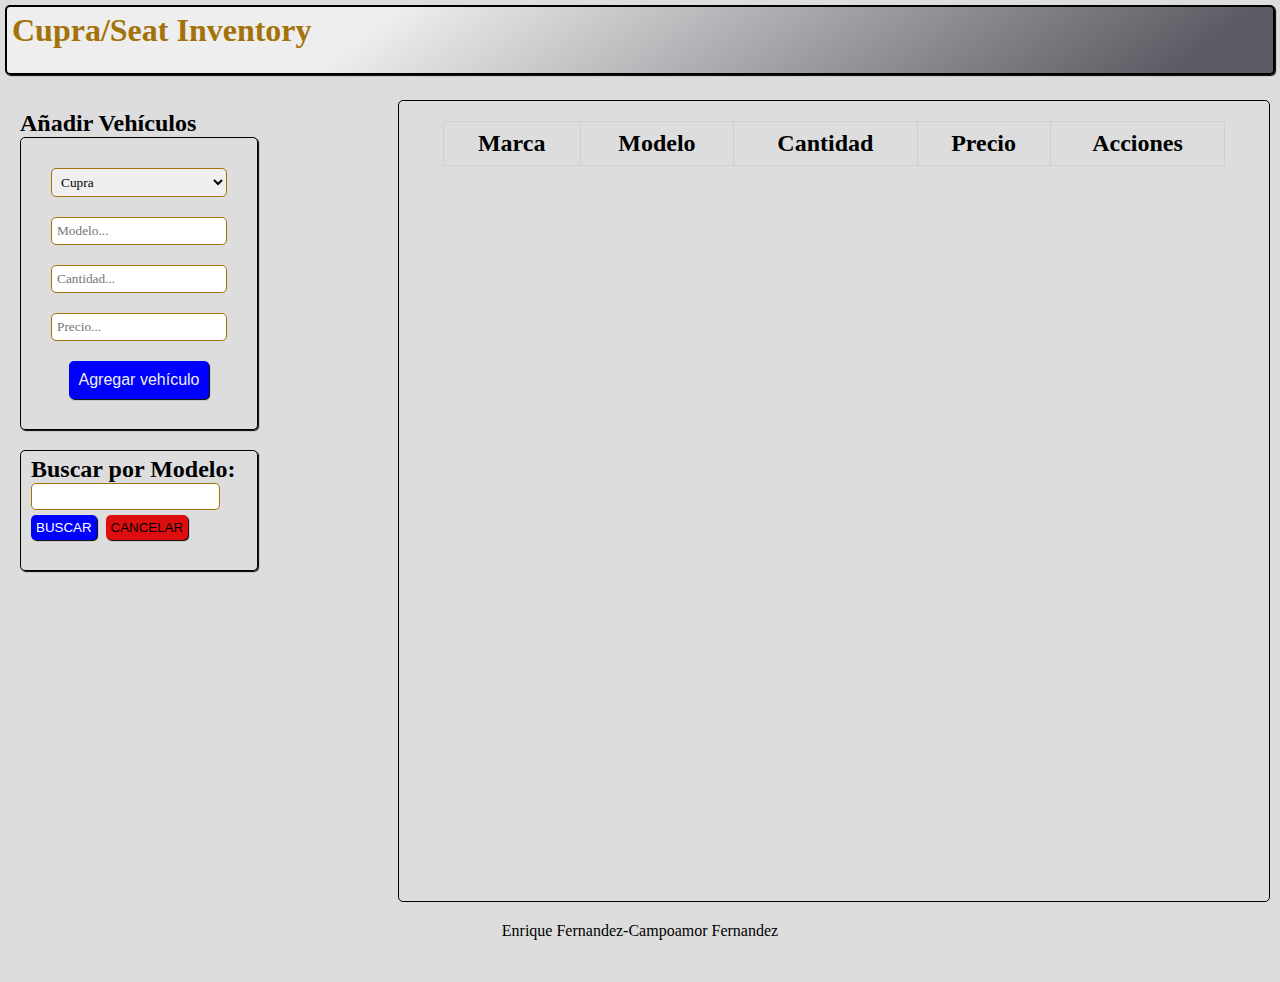
==== index.html @ f317fad5 "Reusada estructura html y creada clases" ====
<!DOCTYPE html>
<html lang="es">

<head>
    <meta charset="UTF-8" />
    <meta name="viewport" content="width=device-width, initial-scale=1.0" />
    <title>Cupra/Seat Inventory</title>
    <link rel="stylesheet" href="/styles/style.css">
</head>

<body>
    <header>
        <h1>Cupra/Seat Inventory</h1>
        <div id="total-template" class="total-costs"></div>
    </header>
    <!--Formulario para añadir productos-->
   
        <aside>
            <h2>Añadir Vehículos</h2>
            <form id="model-form-events">
                
                <select name="model-brand" id="model-brand">
                    <option value="Cupra">Cupra</option>
                    <option value="Seat">Seat</option>
                </select>
                <input type="text" id="model-name" placeholder="Modelo..." required />
                <input type="number" id="model-quantity" placeholder="Cantidad..." required />
                <input type="number" id="model-price" placeholder="Precio..." required />
                <button type="submit" class="add-btn">Agregar vehículo</button>
            </form>
            
            <div class="search">
                <h2>Buscar por Modelo:</h2>
                <input type="search" id="search-input">
                <button type="submit" id="search-btn" class="search-btn">BUSCAR</button>
                <button id="reset-search-btn" class="cancel-btn">CANCELAR</button>
                <div id="search-result" class="search-result-style"></div>
            </div>
            
        </aside>

        <main>
            <table class="inventory-table-styles">
                <tr>
                    <th>Marca</th>
                    <th>Modelo</th>
                    <th>Cantidad</th>
                    <th>Precio</th>
                    <th>Acciones</th>
                </tr>
                <tbody id="clear-table">
 
                </tbody>
            </table>
           
        </main>
        <div id="edit-modal-events" class="edit-modal-styles">
            <div class="modal-content" id="modal-content-events">
                <h3>Editar Vehículo</h3>
                <form class="edit-form" id="editForm">
                    <label for="edit-brand">Marca:</label>
                    <input type="text" name="edit-brand" id="edit-brand">
                    
                    <label for="edit-name">Modelo: </label>
                    <input type="text" id="edit-name" required />
                   
                    <label for="edit-quantity">Cantidad: </label>
                    <input type="number" id="edit-quantity" required />
                    
                    <label for="edit-price">Precio: </label>
                    <input type="number" id="edit-price" required />
                   
                    <button type="submit" class="editBtn"> Enviar</button>
                    
                    <button class="cancel-btn">Cancelar</button>
                </form>
            </div>
        </div>
    
    <footer>
        <p>Enrique Fernandez-Campoamor Fernandez</p>
    </footer>
    <script type="module" src="/scripts/main.js"></script>
</body>

</html>
---- styles/style.css ----
* {
    margin: 0;
    padding: 0;
    
}


body {
    background-color: #ddd;
    display: grid;
    grid-template-columns: 1fr 1fr 1fr 1fr;
    grid-template-rows: 80px 1fr 60px;
    grid-template-areas:
        "header header header header"
        "sidebar main main main"
        "footer footer footer footer"
    ;
    gap: 10px;
    min-height: 100vh;
}

header {
    padding: 5px;
    margin: 5px;
    border: 2px solid black;
    border-radius: 5px;
    box-shadow: 1px 1px 1px black;
    font-family: 'Julius';
    text-align: left;
    background: rgb(238,238,238);
    background: linear-gradient(143deg, rgba(238,238,238,1) 29%, rgba(92,89,98,1) 93%); 
    color: #a37208;
    grid-area: header;
}

aside {
    margin: 10px;
    padding: 10px;
    grid-area: sidebar;
}

aside form {
    display: flex;
    flex-direction: column;
    margin-right: 100px;
    padding: 20px;
    border: 1px solid;
    border-radius: 5px;
    box-shadow: 1px 1px 1px black;
}

aside form input, select{
    font-family: 'Montserrat';
    margin: 10px 10px;
    border-radius: 5px;
    border: 1px solid #a37208;
    outline: none;
    padding: 5px;
}

main {
    margin: 10px;
    border: 1px solid;
    border-radius: 5px;
    grid-area: main;
    min-width: 800px;
    height: 800px;
    overflow-x: hidden;
    overflow-y: auto;
}

footer {
    text-align: center;
    grid-area: footer;

}

.add-btn {
    border: none;
    border-radius: 5px;
    background-color: #0000ff;
    padding: 10px;
    cursor: pointer;
    color: #eee;
    font-size: 1rem;
    margin: 10px auto;
    box-shadow: 1px 1px 1px black;
}

.add-btn:hover {
    background-color: #3434ff;
    box-shadow: none;
    transform: 0.5;
}

.inventory-table-styles {
    border-collapse: collapse;
    border: 1px solid;
    border-radius: 10px;
    width: 90%;
    margin: 20px auto;
}

.inventory-table-styles th,
.inventory-table-styles td {
    border: 1px solid #cccc;
    font-family: 'Montserrat';
    padding: 8px;
    text-align: center;
    font-size: 1.5rem;
}

.total-costs {
    text-align: right;
}

.deleteBtn {
    border: none;
    border-radius: 5px;
    padding: 10px;
    margin-right: 5px;
    cursor: pointer;
    background-color: #df0e0e;
    box-shadow: 1px 1px 1px #000000;
}

.editBtn {
    border: none;
    border-radius: 5px;
    padding: 10px;
    margin-right: 5px;
    cursor: pointer;
    background-color: #0000ff;
    box-shadow: 1px 1px 1px black;
    color: white;
}

.deleteBtn:hover {
    background-color: #ff2727;
    box-shadow: none;
    transform: 0.5;

}

.editBtn:hover {
    background-color: #3434ff;
    box-shadow: none;
    transform: 0.5;
}


.edit-modal-styles {
    display: none;
    position: fixed;
    top: 0;
    left: 0;
    width: 100%;
    height: 100%;
    background-color: rgba(0, 0, 0, 0.5);
}

.modal-content {
    display: flex;
    flex-direction: column;
    background-color: #eee;
    width: 50%;
    height: 40%;
    max-width: 400px;
    margin: 100px auto;
    padding: 20px;
    position: relative;
    border: 1px solid;
    border-radius: 5px;
    box-shadow: 1px 1px 1px black;
}

.edit-form {
    display: flex;
    flex-direction: column;
    margin-right: 10px;
    padding: 20px;
}

.edit-form input {
    margin: 10px 10px;
    border-radius: 5px;
    border: 1px solid #a37208;
    outline: none;
    padding: 5px;
}

.search {
    margin-right: 100px;
    margin-top: 20px;
    padding: 5px 10px 20px 10px;
    border: 1px solid;
    border-radius: 5px;
    box-shadow: 1px 1px 1px black;
}

.search input {
    border-radius: 5px;
    border: 1px solid #a37208;
    outline: none;
    padding: 5px;
}

.search-btn {
    border: none;
    border-radius: 5px;
    padding: 5px;
    margin-right: 5px;
    cursor: pointer;
    background-color: #0000ff;
    box-shadow: 1px 1px 1px black;
    color: white;
}

.search-btn:hover {
    background-color: #3434ff;
    box-shadow: none;
    transform: 0.5;
}

.cancel-btn {
    border: none;
    border-radius: 5px;
    padding: 5px;
    margin: 5px 5px 0 0;
    cursor: pointer;
    background-color: #df0e0e;
    box-shadow: 1px 1px 1px black;
}

.cancel-btn:hover {
    background-color: #ff2727;
    box-shadow: none;
    transform: 0.5;
}

.search-result-style {
    margin-top: 10px;
    color: #df0e0e;
    font-family: 'Julius';
    font-size: 1.1rem;
    font-weight: bold;
}
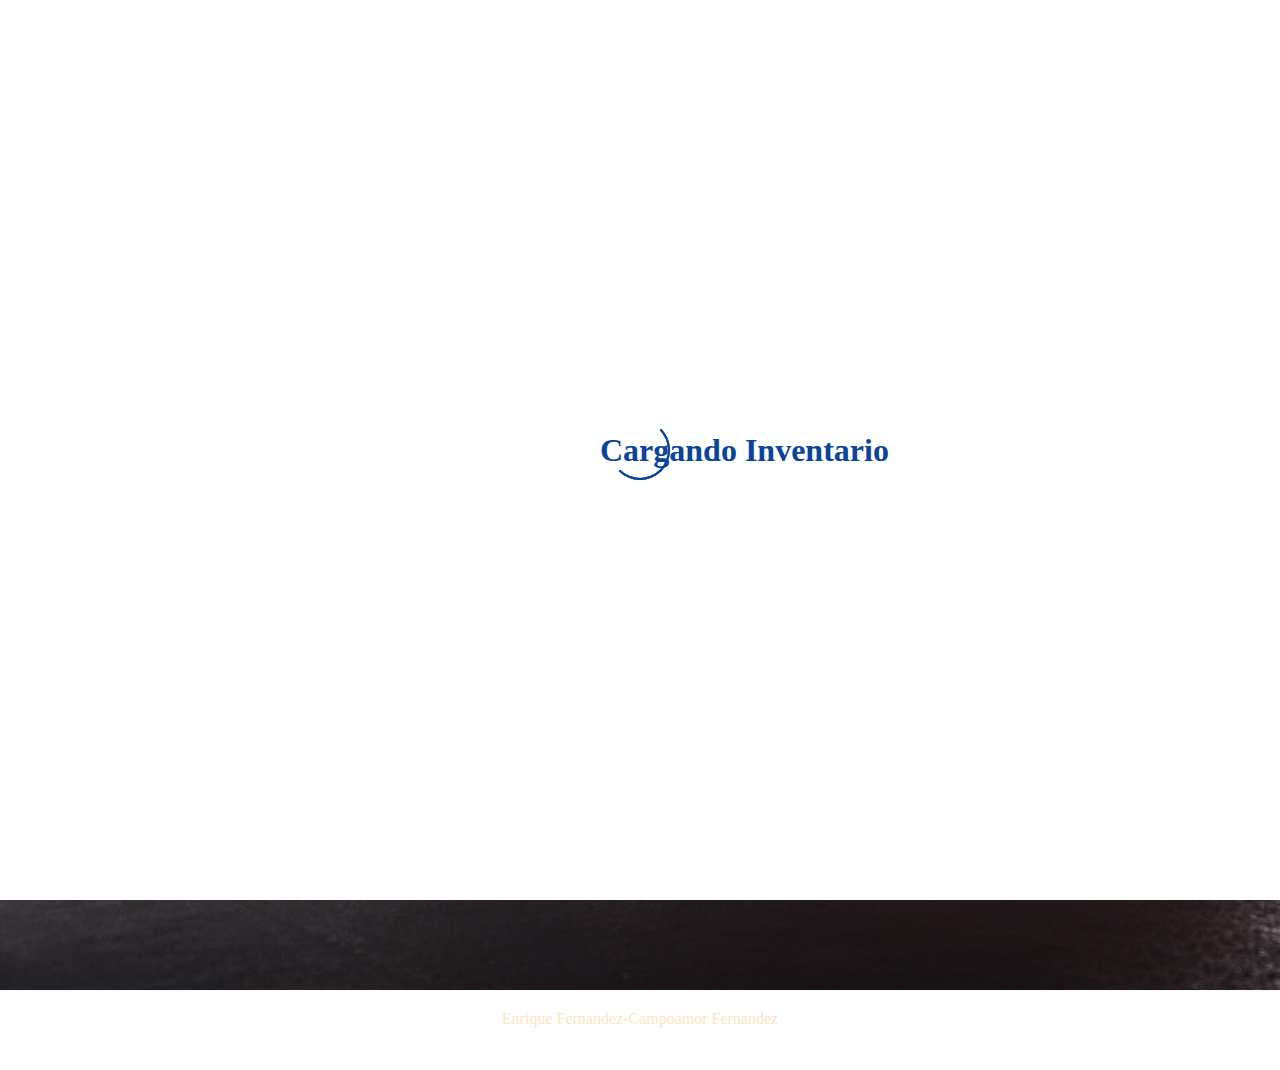
==== commit 0811ac94: "creado el loader al entrar, y buscar producto" ====
--- a/index.html
+++ b/index.html
@@ -1,86 +1,73 @@
 <!DOCTYPE html>
 <html lang="es">
+	<head>
+		<meta charset="UTF-8" />
+		<meta name="viewport" content="width=device-width, initial-scale=1.0" />
+		<title>Cupra/Seat Inventory</title>
+		<link rel="stylesheet" href="/styles/style.css" />
+	</head>
 
-<head>
-    <meta charset="UTF-8" />
-    <meta name="viewport" content="width=device-width, initial-scale=1.0" />
-    <title>Cupra/Seat Inventory</title>
-    <link rel="stylesheet" href="/styles/style.css">
-</head>
+	<body>
+        <div class="loader-page">
+            <h1>Cargando Inventario</h1>
+        </div>
+		<header>
+			<h1>Cupra/Seat Inventory</h1>
+			
+		</header>
+		<!--Formulario para añadir productos-->
+		<main>
+			<table class="inventory-table-styles">
+				<tr>
+					<th>Marca</th>
+					<th>Modelo</th>
+					<th>Cantidad</th>
+					<th>Precio</th>
+					<th>Acciones</th>
+				</tr>
+				<tbody id="clear-table"></tbody>
+			</table>
+		</main>
+        <div class="search">
+			<input type="search" id="search-input" placeholder="Buscar Modelo..." />
+			<button id="reset-search-btn" class="reset-search-btn">  <svg viewBox="0 0 16 16" class="bi bi-arrow-repeat" fill="currentColor" height="16" width="16" xmlns="http://www.w3.org/2000/svg">
+                <path d="M11.534 7h3.932a.25.25 0 0 1 .192.41l-1.966 2.36a.25.25 0 0 1-.384 0l-1.966-2.36a.25.25 0 0 1 .192-.41zm-11 2h3.932a.25.25 0 0 0 .192-.41L2.692 6.23a.25.25 0 0 0-.384 0L.342 8.59A.25.25 0 0 0 .534 9z"></path>
+                <path d="M8 3c-1.552 0-2.94.707-3.857 1.818a.5.5 0 1 1-.771-.636A6.002 6.002 0 0 1 13.917 7H12.9A5.002 5.002 0 0 0 8 3zM3.1 9a5.002 5.002 0 0 0 8.757 2.182.5.5 0 1 1 .771.636A6.002 6.002 0 0 1 2.083 9H3.1z" fill-rule="evenodd"></path>
+              </svg>
+                  Reiniciar Busqueda </button>
+		</div>
+        <div id="total-template" class="total-costs"></div>
+		<aside>
+            
+			<form id="model-form-events">
+                <h2>Añadir Vehículos</h2>
+				<select name="model-brand" id="model-brand">
+					<option value="Cupra">Cupra</option>
+					<option value="Seat">Seat</option>
+				</select>
+				<input type="text" id="model-name" placeholder="Modelo..." required />
+				<input
+					type="number"
+					id="model-quantity"
+					placeholder="Cantidad..."
+					required
+				/>
+				<input
+					type="number"
+					id="model-price"
+					placeholder="Precio..."
+					required
+				/>
+				<button type="submit" class="add-btn" id="add-update-btn">
+					Agregar vehículo
+				</button>
+			</form>
+		</aside>
+		
 
-<body>
-    <header>
-        <h1>Cupra/Seat Inventory</h1>
-        <div id="total-template" class="total-costs"></div>
-    </header>
-    <!--Formulario para añadir productos-->
-   
-        <aside>
-            <h2>Añadir Vehículos</h2>
-            <form id="model-form-events">
-                
-                <select name="model-brand" id="model-brand">
-                    <option value="Cupra">Cupra</option>
-                    <option value="Seat">Seat</option>
-                </select>
-                <input type="text" id="model-name" placeholder="Modelo..." required />
-                <input type="number" id="model-quantity" placeholder="Cantidad..." required />
-                <input type="number" id="model-price" placeholder="Precio..." required />
-                <button type="submit" class="add-btn">Agregar vehículo</button>
-            </form>
-            
-            <div class="search">
-                <h2>Buscar por Modelo:</h2>
-                <input type="search" id="search-input">
-                <button type="submit" id="search-btn" class="search-btn">BUSCAR</button>
-                <button id="reset-search-btn" class="cancel-btn">CANCELAR</button>
-                <div id="search-result" class="search-result-style"></div>
-            </div>
-            
-        </aside>
-
-        <main>
-            <table class="inventory-table-styles">
-                <tr>
-                    <th>Marca</th>
-                    <th>Modelo</th>
-                    <th>Cantidad</th>
-                    <th>Precio</th>
-                    <th>Acciones</th>
-                </tr>
-                <tbody id="clear-table">
- 
-                </tbody>
-            </table>
-           
-        </main>
-        <div id="edit-modal-events" class="edit-modal-styles">
-            <div class="modal-content" id="modal-content-events">
-                <h3>Editar Vehículo</h3>
-                <form class="edit-form" id="editForm">
-                    <label for="edit-brand">Marca:</label>
-                    <input type="text" name="edit-brand" id="edit-brand">
-                    
-                    <label for="edit-name">Modelo: </label>
-                    <input type="text" id="edit-name" required />
-                   
-                    <label for="edit-quantity">Cantidad: </label>
-                    <input type="number" id="edit-quantity" required />
-                    
-                    <label for="edit-price">Precio: </label>
-                    <input type="number" id="edit-price" required />
-                   
-                    <button type="submit" class="editBtn"> Enviar</button>
-                    
-                    <button class="cancel-btn">Cancelar</button>
-                </form>
-            </div>
-        </div>
-    
-    <footer>
-        <p>Enrique Fernandez-Campoamor Fernandez</p>
-    </footer>
-    <script type="module" src="/scripts/main.js"></script>
-</body>
-
-</html>+		<footer>
+			<p>Enrique Fernandez-Campoamor Fernandez</p>
+		</footer>
+		<script type="module" src="/scripts/main.js"></script>
+	</body>
+</html>
--- a/styles/style.css
+++ b/styles/style.css
@@ -3,22 +3,27 @@
 * {
     margin: 0;
     padding: 0;
-    
+    box-sizing: border-box;
 }
 
 
 body {
-    background-color: #ddd;
+    background-image: url(../assets/imgs/background.jpg);
+    background-attachment: fixed;
+    background-repeat: no-repeat;
+    background-position: center;
+    height: 100%;
     display: grid;
     grid-template-columns: 1fr 1fr 1fr 1fr;
-    grid-template-rows: 80px 1fr 60px;
+    grid-template-rows: 80px 80px 1fr 60px;
     grid-template-areas:
         "header header header header"
+        " total search search search"
         "sidebar main main main"
         "footer footer footer footer"
     ;
     gap: 10px;
-    min-height: 100vh;
+    
 }
 
 header {
@@ -30,20 +35,28 @@
     font-family: 'Julius';
     text-align: left;
     background: rgb(238,238,238);
-    background: linear-gradient(143deg, rgba(238,238,238,1) 29%, rgba(92,89,98,1) 93%); 
-    color: #a37208;
+    background: linear-gradient(143deg, rgba(238,238,238,0.2) 29%, rgba(92,89,98,1) 93%); 
+    color: #eee;
+
     grid-area: header;
+}
+.total-costs {
+    margin: 10px;
+    padding: 10px;
+    text-align: right;
+    grid-area: total;
 }
 
 aside {
     margin: 10px;
-    padding: 10px;
+    
     grid-area: sidebar;
 }
 
 aside form {
     display: flex;
     flex-direction: column;
+    background: rgba(238,238,238, 0.2);
     margin-right: 100px;
     padding: 20px;
     border: 1px solid;
@@ -52,192 +65,110 @@
 }
 
 aside form input, select{
-    font-family: 'Montserrat';
+    font-size: 1rem;
     margin: 10px 10px;
     border-radius: 5px;
-    border: 1px solid #a37208;
+    border: 2px solid #000000;
     outline: none;
     padding: 5px;
 }
 
 main {
     margin: 10px;
-    border: 1px solid;
-    border-radius: 5px;
-    grid-area: main;
     min-width: 800px;
     height: 800px;
     overflow-x: hidden;
     overflow-y: auto;
+    grid-area: main;
 }
 
 footer {
+    color: bisque;
     text-align: center;
     grid-area: footer;
-
 }
 
 .add-btn {
+    position: relative;
     border: none;
-    border-radius: 5px;
-    background-color: #0000ff;
-    padding: 10px;
+    background-color:rgb(69, 143, 255);
+    border-radius: 5px;
+    padding: 15px;
     cursor: pointer;
-    color: #eee;
+    background-repeat: no-repeat;
+    width: 154px;
+    height: 49px;
+    color: #fff;
+    
     font-size: 1rem;
     margin: 10px auto;
-    box-shadow: 1px 1px 1px black;
-}
-
-.add-btn:hover {
-    background-color: #3434ff;
-    box-shadow: none;
-    transform: 0.5;
-}
+    box-shadow: 0px 2px 20px rgba(69, 143, 255, 0.712);
+    transition: all .3s ease-in-out;
+    z-index: 1;
+    overflow: hidden;
+}
+
+.add-btn::before {
+    content: '';
+    background-color: rgb(16, 103, 233);
+    width: 0;
+  height: 100%;
+  position: absolute;
+  top: 0;
+  left: 0;
+  z-index: -1;
+  transition: width 700ms ease-in-out;
+  display: inline-block;
+}
+.add-btn:hover::before {
+    width: 100%;
+  }
 
 .inventory-table-styles {
+    
     border-collapse: collapse;
-    border: 1px solid;
+    
     border-radius: 10px;
-    width: 90%;
-    margin: 20px auto;
+    width: 100%;
+    
+    background: rgba(238,238,238, 0.7);
 }
 
 .inventory-table-styles th,
 .inventory-table-styles td {
-    border: 1px solid #cccc;
     font-family: 'Montserrat';
+    width: 20%;
     padding: 8px;
     text-align: center;
     font-size: 1.5rem;
 }
-
-.total-costs {
-    text-align: right;
-}
-
-.deleteBtn {
-    border: none;
+.inventory-table-styles td{
+    border-top: 1px solid #ddd;
+    
+}
+
+.accion-btns{
+    display: flex;
+}
+.search {
+    display: flex;
+    flex-direction: row;
+    align-items: center;
+    justify-content: right;
+    margin: 10px;
+    border: 1px solid;
     border-radius: 5px;
     padding: 10px;
+    grid-area: search;
+}
+
+.search input {
+    border-radius: 5px;
+    border: 1px solid #a37208;
+    width: 300px;
     margin-right: 5px;
-    cursor: pointer;
-    background-color: #df0e0e;
-    box-shadow: 1px 1px 1px #000000;
-}
-
-.editBtn {
-    border: none;
-    border-radius: 5px;
-    padding: 10px;
-    margin-right: 5px;
-    cursor: pointer;
-    background-color: #0000ff;
-    box-shadow: 1px 1px 1px black;
-    color: white;
-}
-
-.deleteBtn:hover {
-    background-color: #ff2727;
-    box-shadow: none;
-    transform: 0.5;
-
-}
-
-.editBtn:hover {
-    background-color: #3434ff;
-    box-shadow: none;
-    transform: 0.5;
-}
-
-
-.edit-modal-styles {
-    display: none;
-    position: fixed;
-    top: 0;
-    left: 0;
-    width: 100%;
-    height: 100%;
-    background-color: rgba(0, 0, 0, 0.5);
-}
-
-.modal-content {
-    display: flex;
-    flex-direction: column;
-    background-color: #eee;
-    width: 50%;
-    height: 40%;
-    max-width: 400px;
-    margin: 100px auto;
-    padding: 20px;
-    position: relative;
-    border: 1px solid;
-    border-radius: 5px;
-    box-shadow: 1px 1px 1px black;
-}
-
-.edit-form {
-    display: flex;
-    flex-direction: column;
-    margin-right: 10px;
-    padding: 20px;
-}
-
-.edit-form input {
-    margin: 10px 10px;
-    border-radius: 5px;
-    border: 1px solid #a37208;
     outline: none;
     padding: 5px;
-}
-
-.search {
-    margin-right: 100px;
-    margin-top: 20px;
-    padding: 5px 10px 20px 10px;
-    border: 1px solid;
-    border-radius: 5px;
-    box-shadow: 1px 1px 1px black;
-}
-
-.search input {
-    border-radius: 5px;
-    border: 1px solid #a37208;
-    outline: none;
-    padding: 5px;
-}
-
-.search-btn {
-    border: none;
-    border-radius: 5px;
-    padding: 5px;
-    margin-right: 5px;
-    cursor: pointer;
-    background-color: #0000ff;
-    box-shadow: 1px 1px 1px black;
-    color: white;
-}
-
-.search-btn:hover {
-    background-color: #3434ff;
-    box-shadow: none;
-    transform: 0.5;
-}
-
-.cancel-btn {
-    border: none;
-    border-radius: 5px;
-    padding: 5px;
-    margin: 5px 5px 0 0;
-    cursor: pointer;
-    background-color: #df0e0e;
-    box-shadow: 1px 1px 1px black;
-}
-
-.cancel-btn:hover {
-    background-color: #ff2727;
-    box-shadow: none;
-    transform: 0.5;
 }
 
 .search-result-style {
@@ -248,3 +179,227 @@
     font-weight: bold;
 }
 
+
+.btn-delete {
+    display: inline-block;
+    width: 40px;
+    height: 40px;
+    border-radius: 50%;
+    background-color: rgb(20, 20, 20);
+    border: none;
+    font-weight: 600;
+    display: flex;
+    align-items: center;
+    justify-content: center;
+    box-shadow: 0px 0px 20px rgba(0, 0, 0, 0.164);
+    cursor: pointer;
+    transition-duration: .3s;
+    overflow: hidden;
+    position: relative;
+  }
+  
+  .svgIcon {
+    width: 12px;
+    transition-duration: .3s;
+  }
+  
+  .svgIcon path {
+    fill: white;
+  }
+  
+  .btn-delete:hover {
+    width: 90px;
+    border-radius: 50px;
+    transition-duration: .3s;
+    background-color: rgb(255, 69, 69);
+    align-items: center;
+  }
+  
+  .btn-delete:hover .svgIcon {
+    width: 50px;
+    transition-duration: .3s;
+    transform: translateY(60%);
+  }
+  
+  .btn-delete::before {
+    position: absolute;
+    top: -20px;
+    content: "Delete";
+    color: white;
+    transition-duration: .3s;
+    font-size: 2px;
+  }
+  
+  .btn-delete:hover::before {
+    font-size: 13px;
+    opacity: 1;
+    transform: translateY(30px);
+    transition-duration: .3s;
+  }
+
+  .btn-edit {
+    display: inline-block;
+    width: 40px;
+    height: 40px;
+    border-radius: 50%;
+    background-color: rgb(20, 20, 20);
+    border: none;
+    font-weight: 600;
+    display: flex;
+    align-items: center;
+    justify-content: center;
+    box-shadow: 0px 0px 20px rgba(0, 0, 0, 0.164);
+    cursor: pointer;
+    transition-duration: 0.3s;
+    overflow: hidden;
+    position: relative;
+    text-decoration: none ;
+  }
+  
+  .edit-svgIcon {
+    width: 17px;
+    transition-duration: 0.3s;
+  }
+  
+  .edit-svgIcon path {
+    fill: white;
+  }
+  
+  .btn-edit:hover {
+    width: 90px;
+    border-radius: 50px;
+    transition-duration: 0.3s;
+    background-color: rgb(69, 143, 255);
+    align-items: center;
+  }
+  
+  .btn-edit:hover .edit-svgIcon {
+    width: 20px;
+    transition-duration: 0.3s;
+    transform: translateY(60%);
+    -webkit-transform: rotate(360deg);
+    -moz-transform: rotate(360deg);
+    -o-transform: rotate(360deg);
+    -ms-transform: rotate(360deg);
+    transform: rotate(360deg);
+  }
+  
+  .btn-editn::before {
+    display: none;
+    content: "Edit";
+    color: white;
+    transition-duration: 0.3s;
+    font-size: 2px;
+  }
+  
+  .btn-edit:hover::before {
+    display: block;
+    padding-right: 10px;
+    font-size: 13px;
+    opacity: 1;
+    transform: translateY(0px);
+    transition-duration: 0.3s;
+  }
+  
+  .reset-search-btn{
+    color: white;
+    background-color:rgb(69, 143, 255);
+    box-shadow: 0px 2px 20px rgba(69, 143, 255, 0.712);
+    font-weight: 500;
+    border-radius: 0.5rem;
+    font-size: 0.8rem;
+    line-height: 0.8rem;
+    padding-left: 1.5rem;
+    padding-right: 1.5rem;
+    padding-top: 0.5rem;
+    padding-bottom: 0.5rem;
+    text-align: center;
+    margin-right: 0.5rem;
+    display: inline-flex;
+    align-items: center;
+    border: none;
+  }
+
+  .reset-search-btn:hover {
+    background-color:rgb(69, 143, 255);
+    cursor: pointer;
+  }
+
+  .reset-search-btn svg {
+    display: inline;
+    width: 1.3rem;
+    height: 1.3rem;
+    margin-right: 0.75rem;
+    color: white;
+  }
+  
+  .reset-search-btn:focus svg {
+    animation: spin 0.5s linear;
+  }
+  
+  @keyframes spin {
+    from {
+      transform: rotate(0deg);
+    }
+  
+    to {
+      transform: rotate(360deg);
+    }
+  }
+  
+
+  .loader-page {
+    position: fixed;
+    z-index: 25000;
+    background: rgb(255, 255, 255);
+    left: 0px;
+    top: 0px;
+    height: 100%;
+    width: 100%;
+    display: flex;
+    align-items: center;
+    justify-content: center;
+    transition:all .3s ease;
+  }
+  .loader-page h1 {
+    position: fixes;
+    width: 100%;
+    color: rgb(10, 68, 156);
+    text-align: left;
+    margin-left: 600px;
+    top: 50%;
+    font-size: 2rem;
+    font-family: 'Julius';
+    transition:all .3s ease;
+
+  }
+  .loader-page::before {
+    content: "";
+    position: absolute;
+    border: 2px solid rgb(10, 68, 156);;
+    width: 60px;
+    height: 60px;
+    border-radius: 50%;
+    box-sizing: border-box;
+    border-left: 2px solid rgba(50, 150, 176,0);
+    border-top: 2px solid rgba(50, 150, 176,0);
+    animation: rotarload 1s linear infinite;
+    transform: rotate(0deg);
+  }
+  @keyframes rotarload {
+      0%   {transform: rotate(0deg)}
+      100% {transform: rotate(360deg)}
+  }
+  .loader-page::after {
+    content: "";
+    position: absolute;
+    border: 2px solid rgb(10, 68, 156);;
+    width: 60px;
+    height: 60px;
+    border-radius: 50%;
+    box-sizing: border-box;
+    border-left: 2px solid rgba(50, 150, 176, 0);
+    border-top: 2px solid rgba(50, 150, 176, 0);
+    animation: rotarload 1s ease-out infinite;
+    transform: rotate(0deg);
+  }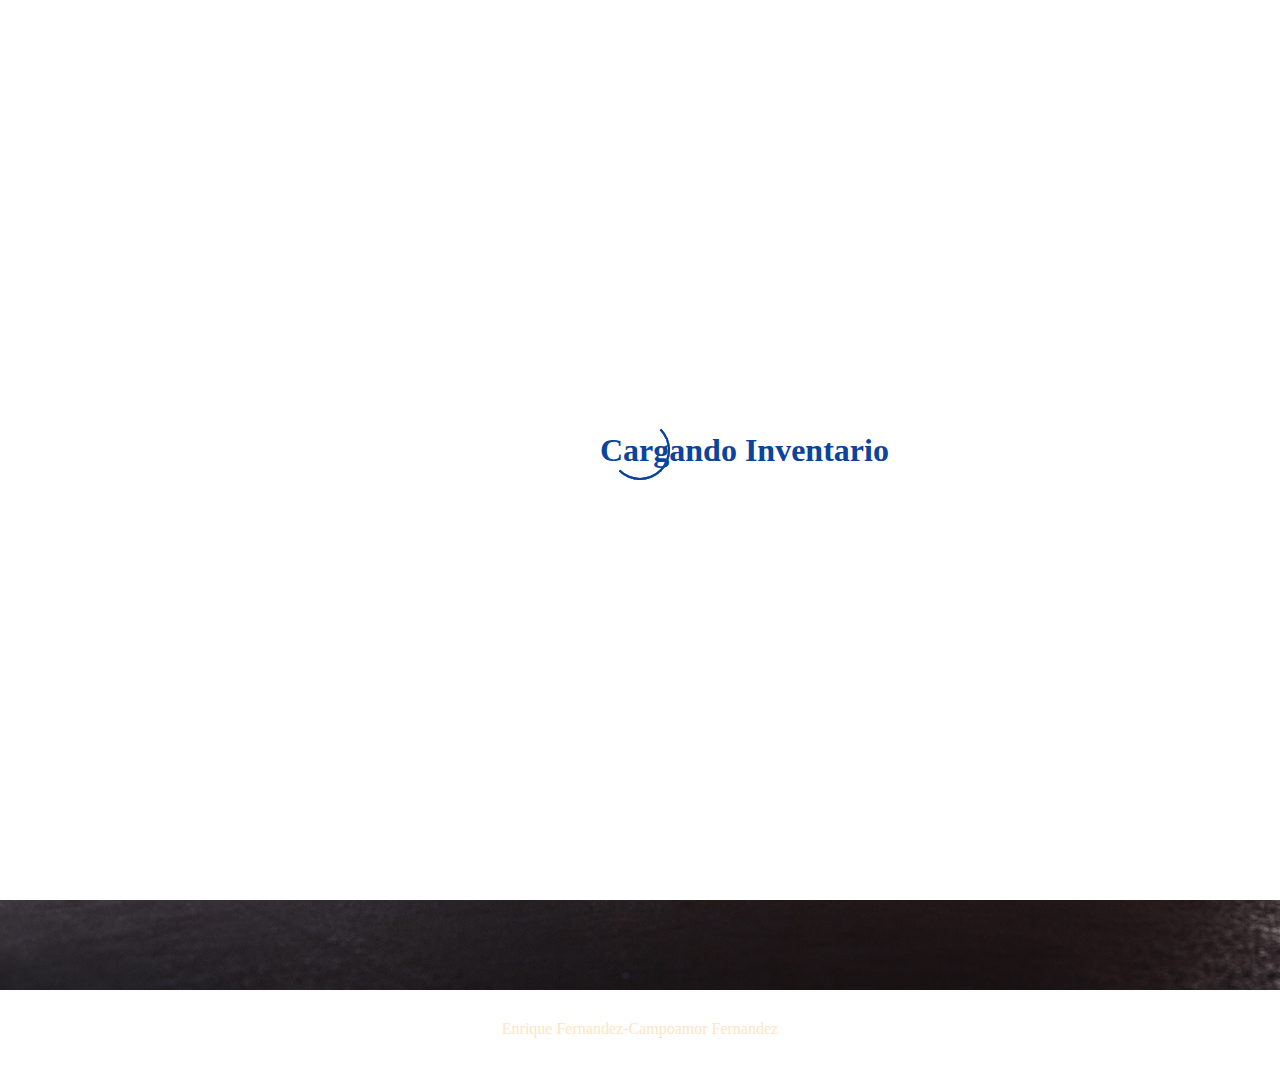
==== commit 23156b65: "estilos hechos" ====
--- a/index.html
+++ b/index.html
@@ -33,13 +33,12 @@
 			<button id="reset-search-btn" class="reset-search-btn">  <svg viewBox="0 0 16 16" class="bi bi-arrow-repeat" fill="currentColor" height="16" width="16" xmlns="http://www.w3.org/2000/svg">
                 <path d="M11.534 7h3.932a.25.25 0 0 1 .192.41l-1.966 2.36a.25.25 0 0 1-.384 0l-1.966-2.36a.25.25 0 0 1 .192-.41zm-11 2h3.932a.25.25 0 0 0 .192-.41L2.692 6.23a.25.25 0 0 0-.384 0L.342 8.59A.25.25 0 0 0 .534 9z"></path>
                 <path d="M8 3c-1.552 0-2.94.707-3.857 1.818a.5.5 0 1 1-.771-.636A6.002 6.002 0 0 1 13.917 7H12.9A5.002 5.002 0 0 0 8 3zM3.1 9a5.002 5.002 0 0 0 8.757 2.182.5.5 0 1 1 .771.636A6.002 6.002 0 0 1 2.083 9H3.1z" fill-rule="evenodd"></path>
-              </svg>
-                  Reiniciar Busqueda </button>
+              </svg>Reiniciar Busqueda </button>
 		</div>
         <div id="total-template" class="total-costs"></div>
 		<aside>
             
-			<form id="model-form-events">
+			<form class="model-form-styles"id="model-form-events">
                 <h2>Añadir Vehículos</h2>
 				<select name="model-brand" id="model-brand">
 					<option value="Cupra">Cupra</option>
--- a/styles/style.css
+++ b/styles/style.css
@@ -1,11 +1,13 @@
-
+@font-face {
+    font-family: 'Source Code Pro', monospace;
+    src: url(../assets/fonts/SourceCodePro-Regular.ttf);
+}
 
 * {
     margin: 0;
     padding: 0;
     box-sizing: border-box;
 }
-
 
 body {
     background-image: url(../assets/imgs/background.jpg);
@@ -13,17 +15,16 @@
     background-repeat: no-repeat;
     background-position: center;
     height: 100%;
+    margin: 10px;
     display: grid;
     grid-template-columns: 1fr 1fr 1fr 1fr;
     grid-template-rows: 80px 80px 1fr 60px;
     grid-template-areas:
-        "header header header header"
-        " total search search search"
-        "sidebar main main main"
-        "footer footer footer footer"
-    ;
+        'header header header header'
+        ' total search search search'
+        'sidebar main main main'
+        'footer footer footer footer';
     gap: 10px;
-    
 }
 
 header {
@@ -32,31 +33,29 @@
     border: 2px solid black;
     border-radius: 5px;
     box-shadow: 1px 1px 1px black;
-    font-family: 'Julius';
+    font-family: 'Source Code Pro', monospace;
     text-align: left;
-    background: rgb(238,238,238);
-    background: linear-gradient(143deg, rgba(238,238,238,0.2) 29%, rgba(92,89,98,1) 93%); 
+    background: rgb(238, 238, 238);
+    background: linear-gradient(143deg,
+            rgba(238, 238, 238, 0.2) 29%,
+            rgba(92, 89, 98, 1) 93%);
     color: #eee;
 
     grid-area: header;
 }
-.total-costs {
-    margin: 10px;
-    padding: 10px;
-    text-align: right;
-    grid-area: total;
-}
+
+
 
 aside {
     margin: 10px;
-    
+    font-family: 'Source Code Pro', monospace;
     grid-area: sidebar;
 }
 
 aside form {
     display: flex;
     flex-direction: column;
-    background: rgba(238,238,238, 0.2);
+    background: rgba(238, 238, 238, 0.2);
     margin-right: 100px;
     padding: 20px;
     border: 1px solid;
@@ -64,7 +63,25 @@
     box-shadow: 1px 1px 1px black;
 }
 
-aside form input, select{
+.total-costs {
+    font-family: 'Source Code Pro', monospace;
+    display: flex;
+    flex-direction: column;
+    background: rgba(238, 238, 238, 0.2);
+    margin: 10px;
+    margin-right: 100px;
+    padding: 20px;
+    border: 1px solid;
+    border-radius: 5px;
+    box-shadow: 1px 1px 1px black;
+    font-size: 1em;
+    text-align: right;
+    
+    grid-area: total;
+}
+
+aside form input,
+select {
     font-size: 1rem;
     margin: 10px 10px;
     border-radius: 5px;
@@ -72,6 +89,7 @@
     outline: none;
     padding: 5px;
 }
+
 
 main {
     margin: 10px;
@@ -91,19 +109,20 @@
 .add-btn {
     position: relative;
     border: none;
-    background-color:rgb(69, 143, 255);
+    background-color: rgb(69, 143, 255);
     border-radius: 5px;
     padding: 15px;
+
     cursor: pointer;
     background-repeat: no-repeat;
     width: 154px;
     height: 49px;
     color: #fff;
-    
+
     font-size: 1rem;
     margin: 10px auto;
     box-shadow: 0px 2px 20px rgba(69, 143, 255, 0.712);
-    transition: all .3s ease-in-out;
+    transition: all 0.3s ease-in-out;
     z-index: 1;
     overflow: hidden;
 }
@@ -112,52 +131,51 @@
     content: '';
     background-color: rgb(16, 103, 233);
     width: 0;
-  height: 100%;
-  position: absolute;
-  top: 0;
-  left: 0;
-  z-index: -1;
-  transition: width 700ms ease-in-out;
-  display: inline-block;
-}
+    height: 100%;
+    position: absolute;
+    top: 0;
+    left: 0;
+    z-index: -1;
+    transition: width 700ms ease-in-out;
+    display: inline-block;
+}
+
 .add-btn:hover::before {
     width: 100%;
-  }
+}
 
 .inventory-table-styles {
-    
     border-collapse: collapse;
-    
     border-radius: 10px;
     width: 100%;
+    background: rgba(238, 238, 238, 0.7);
     
-    background: rgba(238,238,238, 0.7);
 }
 
 .inventory-table-styles th,
 .inventory-table-styles td {
-    font-family: 'Montserrat';
+    font-family: 'Source Code Pro', monospace;
     width: 20%;
     padding: 8px;
     text-align: center;
     font-size: 1.5rem;
-}
-.inventory-table-styles td{
+    
+}
+
+.inventory-table-styles td {
     border-top: 1px solid #ddd;
-    
-}
-
-.accion-btns{
-    display: flex;
-}
+}
+
+.accion-btns {
+    display: flex;
+}
+
 .search {
     display: flex;
     flex-direction: row;
     align-items: center;
     justify-content: right;
     margin: 10px;
-    border: 1px solid;
-    border-radius: 5px;
     padding: 10px;
     grid-area: search;
 }
@@ -178,7 +196,6 @@
     font-size: 1.1rem;
     font-weight: bold;
 }
-
 
 .btn-delete {
     display: inline-block;
@@ -193,51 +210,51 @@
     justify-content: center;
     box-shadow: 0px 0px 20px rgba(0, 0, 0, 0.164);
     cursor: pointer;
-    transition-duration: .3s;
+    transition-duration: 0.3s;
     overflow: hidden;
     position: relative;
-  }
-  
-  .svgIcon {
+}
+
+.svgIcon {
     width: 12px;
-    transition-duration: .3s;
-  }
-  
-  .svgIcon path {
+    transition-duration: 0.3s;
+}
+
+.svgIcon path {
     fill: white;
-  }
-  
-  .btn-delete:hover {
+}
+
+.btn-delete:hover {
     width: 90px;
     border-radius: 50px;
-    transition-duration: .3s;
+    transition-duration: 0.3s;
     background-color: rgb(255, 69, 69);
     align-items: center;
-  }
-  
-  .btn-delete:hover .svgIcon {
+}
+
+.btn-delete:hover .svgIcon {
     width: 50px;
-    transition-duration: .3s;
+    transition-duration: 0.3s;
     transform: translateY(60%);
-  }
-  
-  .btn-delete::before {
+}
+
+.btn-delete::before {
     position: absolute;
     top: -20px;
-    content: "Delete";
+    content: 'Delete';
     color: white;
-    transition-duration: .3s;
+    transition-duration: 0.3s;
     font-size: 2px;
-  }
-  
-  .btn-delete:hover::before {
+}
+
+.btn-delete:hover::before {
     font-size: 13px;
     opacity: 1;
     transform: translateY(30px);
-    transition-duration: .3s;
-  }
-
-  .btn-edit {
+    transition-duration: 0.3s;
+}
+
+.btn-edit {
     display: inline-block;
     width: 40px;
     height: 40px;
@@ -253,27 +270,27 @@
     transition-duration: 0.3s;
     overflow: hidden;
     position: relative;
-    text-decoration: none ;
-  }
-  
-  .edit-svgIcon {
+    text-decoration: none;
+}
+
+.edit-svgIcon {
     width: 17px;
     transition-duration: 0.3s;
-  }
-  
-  .edit-svgIcon path {
+}
+
+.edit-svgIcon path {
     fill: white;
-  }
-  
-  .btn-edit:hover {
+}
+
+.btn-edit:hover {
     width: 90px;
     border-radius: 50px;
     transition-duration: 0.3s;
     background-color: rgb(69, 143, 255);
     align-items: center;
-  }
-  
-  .btn-edit:hover .edit-svgIcon {
+}
+
+.btn-edit:hover .edit-svgIcon {
     width: 20px;
     transition-duration: 0.3s;
     transform: translateY(60%);
@@ -282,73 +299,72 @@
     -o-transform: rotate(360deg);
     -ms-transform: rotate(360deg);
     transform: rotate(360deg);
-  }
-  
-  .btn-editn::before {
+}
+
+.btn-editn::before {
     display: none;
-    content: "Edit";
+    content: 'Edit';
     color: white;
     transition-duration: 0.3s;
     font-size: 2px;
-  }
-  
-  .btn-edit:hover::before {
+}
+
+.btn-edit:hover::before {
     display: block;
     padding-right: 10px;
     font-size: 13px;
     opacity: 1;
     transform: translateY(0px);
     transition-duration: 0.3s;
-  }
-  
-  .reset-search-btn{
+}
+
+.reset-search-btn {
     color: white;
-    background-color:rgb(69, 143, 255);
+    background-color: rgb(69, 143, 255);
     box-shadow: 0px 2px 20px rgba(69, 143, 255, 0.712);
-    font-weight: 500;
+    font-weight: 700;
     border-radius: 0.5rem;
     font-size: 0.8rem;
-    line-height: 0.8rem;
-    padding-left: 1.5rem;
-    padding-right: 1.5rem;
-    padding-top: 0.5rem;
-    padding-bottom: 0.5rem;
+
+    padding-left: 1rem;
+    padding-right: 1rem;
+    padding-top: 0.3rem;
+    padding-bottom: 0.3rem;
     text-align: center;
     margin-right: 0.5rem;
     display: inline-flex;
     align-items: center;
     border: none;
-  }
-
-  .reset-search-btn:hover {
-    background-color:rgb(69, 143, 255);
+}
+
+.reset-search-btn:hover {
+    background-color: rgb(69, 143, 255);
     cursor: pointer;
-  }
-
-  .reset-search-btn svg {
+}
+
+.reset-search-btn svg {
     display: inline;
     width: 1.3rem;
     height: 1.3rem;
     margin-right: 0.75rem;
     color: white;
-  }
-  
-  .reset-search-btn:focus svg {
+}
+
+.reset-search-btn:focus svg {
     animation: spin 0.5s linear;
-  }
-  
-  @keyframes spin {
+}
+
+@keyframes spin {
     from {
-      transform: rotate(0deg);
+        transform: rotate(0deg);
     }
-  
+
     to {
-      transform: rotate(360deg);
+        transform: rotate(360deg);
     }
-  }
-  
-
-  .loader-page {
+}
+
+.loader-page {
     position: fixed;
     z-index: 25000;
     background: rgb(255, 255, 255);
@@ -359,9 +375,10 @@
     display: flex;
     align-items: center;
     justify-content: center;
-    transition:all .3s ease;
-  }
-  .loader-page h1 {
+    transition: all 0.3s ease;
+}
+
+.loader-page h1 {
     position: fixes;
     width: 100%;
     color: rgb(10, 68, 156);
@@ -370,30 +387,37 @@
     top: 50%;
     font-size: 2rem;
     font-family: 'Julius';
-    transition:all .3s ease;
-
-  }
-  .loader-page::before {
-    content: "";
+    transition: all 0.3s ease;
+}
+
+.loader-page::before {
+    content: '';
     position: absolute;
-    border: 2px solid rgb(10, 68, 156);;
+    border: 2px solid rgb(10, 68, 156);
     width: 60px;
     height: 60px;
     border-radius: 50%;
     box-sizing: border-box;
-    border-left: 2px solid rgba(50, 150, 176,0);
-    border-top: 2px solid rgba(50, 150, 176,0);
+    border-left: 2px solid rgba(50, 150, 176, 0);
+    border-top: 2px solid rgba(50, 150, 176, 0);
     animation: rotarload 1s linear infinite;
     transform: rotate(0deg);
-  }
-  @keyframes rotarload {
-      0%   {transform: rotate(0deg)}
-      100% {transform: rotate(360deg)}
-  }
-  .loader-page::after {
-    content: "";
+}
+
+@keyframes rotarload {
+    0% {
+        transform: rotate(0deg);
+    }
+
+    100% {
+        transform: rotate(360deg);
+    }
+}
+
+.loader-page::after {
+    content: '';
     position: absolute;
-    border: 2px solid rgb(10, 68, 156);;
+    border: 2px solid rgb(10, 68, 156);
     width: 60px;
     height: 60px;
     border-radius: 50%;
@@ -402,4 +426,4 @@
     border-top: 2px solid rgba(50, 150, 176, 0);
     animation: rotarload 1s ease-out infinite;
     transform: rotate(0deg);
-  }+}